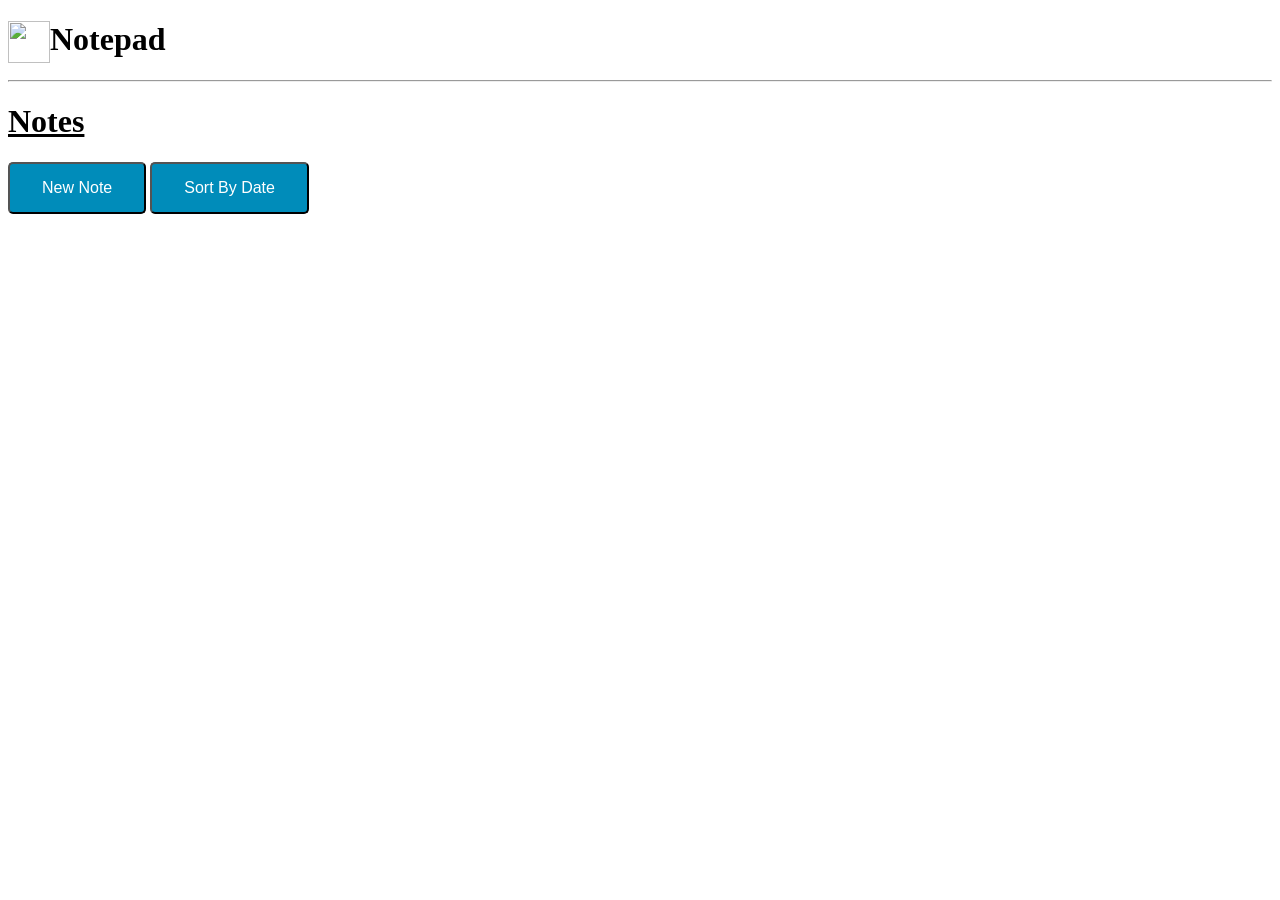
==== notepad/app/index.html @ ea437b5b "bug fixed" ====
<!doctype html>
<html>
    <head>
		<!-- css link-->
		<link rel="stylesheet" type="text/css" href="styles/notepad.css">
		<!--change the tab image to a notepad-->
		<link rel="icon" href="https://lh3.ggpht.com/bheuhKKEmExpdeuE0muihqWCzzSXLfHWbBbYl7MfYYzaol3BKLs3MAu61g2ig3cHNh4=s180"/>
  	<!--tab title-->
        <title>Notepad</title>
    </head>
    <body>
        <!--logo and name-->
        <!--since I can't align image and H1 I changed the p tag to h1 using css-->
		<p style="display: block;
        font-size: 2em;
        margin-top: 0.67em;
        margin-bottom: 0.67em;
        margin-left: 0;
        margin-right: 0;
        font-weight: bold">
        <!--Word after the image-->
        Notepad
			<!--image link-->
			<img src="https://lh3.ggpht.com/bheuhKKEmExpdeuE0muihqWCzzSXLfHWbBbYl7MfYYzaol3BKLs3MAu61g2ig3cHNh4=s180"width="42" height="42" align="left">
		</p>
  		<hr/>
  		<h1>
  			<u>Notes</u>
  		</h1>
        <!--where the entered note will be found-->
      	<div class="btn-group" id="note1" style="display:none">
      		<button id="title1" style="padding: 12px 100px;"></button>
      		<button onclick="view1()" style="padding:12px;">View</button>
      		<button onclick="edit1()" style="padding:12px;">Edit</button>
      		<button onclick="deletenote1()" style="padding:12px;">Delete</button>
            <p id="date1"></p>
    	</div>
    		<!--note2-->
    	<div class="btn-group" id="note2" style="display:none">
      		<button id="title2" style="padding: 12px 100px;"></button>
      		<button onclick="view2()" style="padding:12px;">View</button>
      		<button onclick="edit2()" style="padding:12px;">Edit</button>
      		<button onclick="deletenote2()" style="padding:12px;">Delete</button>
            <p id="date2"></p>
    	</div>
    		<!--note3-->
    	<div class="btn-group" id="note3" style="display:none">
      		<button id="title3" style="padding: 12px 100px;"></button>
      		<button onclick="view3()" style="padding:12px;">View</button>
      		<button onclick="edit3()" style="padding:12px;">Edit</button>
    		<button onclick="deletenote3()" style="padding:12px;">Delete</button>
            <p id="date3"></p>
        </div>
        <!--note4-->
        <div class="btn-group" id="note4" style="display:none">
            <button id="title4" style="padding: 12px 100px;"></button>
            <button onclick="view4()" style="padding:12px;">View</button>
            <button onclick="edit4()" style="padding:12px;">Edit</button>
            <button onclick="deletenote4()" style="padding:12px;">Delete</button>
            <p id="date4"></p>
        </div>
         <!--note5-->
        <div class="btn-group" id="note5" style="display:none">
            <button id="title5" style="padding: 12px 100px;"></button>
            <button onclick="view5()" style="padding:12px;">View</button>
            <button onclick="edit5()" style="padding:12px;">Edit</button>
            <button onclick="deletenote5()" style="padding:12px;">Delete</button>
            <p id="date5"></p>
        </div>
      	 <!--note6-->
        <div class="btn-group" id="note6" style="display:none">
            <button id="title6" style="padding: 12px 100px;"></button>
            <button onclick="view6()" style="padding:12px;">View</button>
            <button onclick="edit6()" style="padding:12px;">Edit</button>
            <button onclick="deletenote6()" style="padding:12px;">Delete</button>
            <p id="date6"></p>
        </div>
             <!--note7-->
        <div class="btn-group" id="note7" style="display:none">
            <button id="title7" style="padding: 12px 100px;"></button>
            <button onclick="view7()" style="padding:12px;">View</button>
            <button onclick="edit7()" style="padding:12px;">Edit</button>
            <button onclick="deletenote7()" style="padding:12px;">Delete</button>
            <p id="date7"></p>
        </div>
             <!--note8-->
        <div class="btn-group" id="note8" style="display:none">
            <button id="title8" style="padding: 12px 100px;"></button>
            <button onclick="view8()" style="padding:12px;">View</button>
            <button onclick="edit8()" style="padding:12px;">Edit</button>
            <button onclick="deletenote8()" style="padding:12px;">Delete</button>
            <p id="date8"></p>
        </div>
         <!--note9-->
        <div class="btn-group" id="note9" style="display:none">
            <button id="title9" style="padding: 12px 100px;"></button>
            <button onclick="view9()" style="padding:12px;">View</button>
            <button onclick="edit9()" style="padding:12px;">Edit</button>
            <button onclick="deletenote9()" style="padding:12px;">Delete</button>
            <p id="date9"></p>
        </div>
         <!--note10-->
        <div class="btn-group" id="note10" style="display:none">
            <button id="title10" style="padding: 12px 100px;"></button>
            <button onclick="view10()" style="padding:12px;">View</button>
            <button onclick="edit10()" style="padding:12px;">Edit</button>
            <button onclick="deletenote10()" style="padding:12px;">Delete</button>
            <p id="date10"></p>
        </div>
        <div class="btn-group" id="newsort">
            <button id="createnote">New Note</button>
            <button id="sort">Sort By Date</button>
        </div>
        <!--where the place you can enter your note will be-->
      	<div id="newnote" style="display:none">
			<br/>
			Title:
			<br/>
            <textarea 
            cols="20" 
            rows="1"
            type="text" 
            id="titleenter">
            </textarea>
			<br/>
			<br/>
			Note:
			<br/>
			<textarea 
			cols="40" 
            rows="5"
            type="text" 
            id="noteenter">  
            </textarea>
            <br/>
            <br/>
			<button id="save">Save</button>
        </div>
        <script type="text/javascript" src="scripts/jquery.min.js"></script>
        <script type="text/javascript" src="scripts/notepad.js"></script>
    </body>
</html>
---- notepad/app/styles/notepad.css ----
button {
	background-color: #008CBA;
    border-radius: 5px;
    color: white;
    padding: 15px 32px;
    text-align: center;
    font-size: 16px;    
}
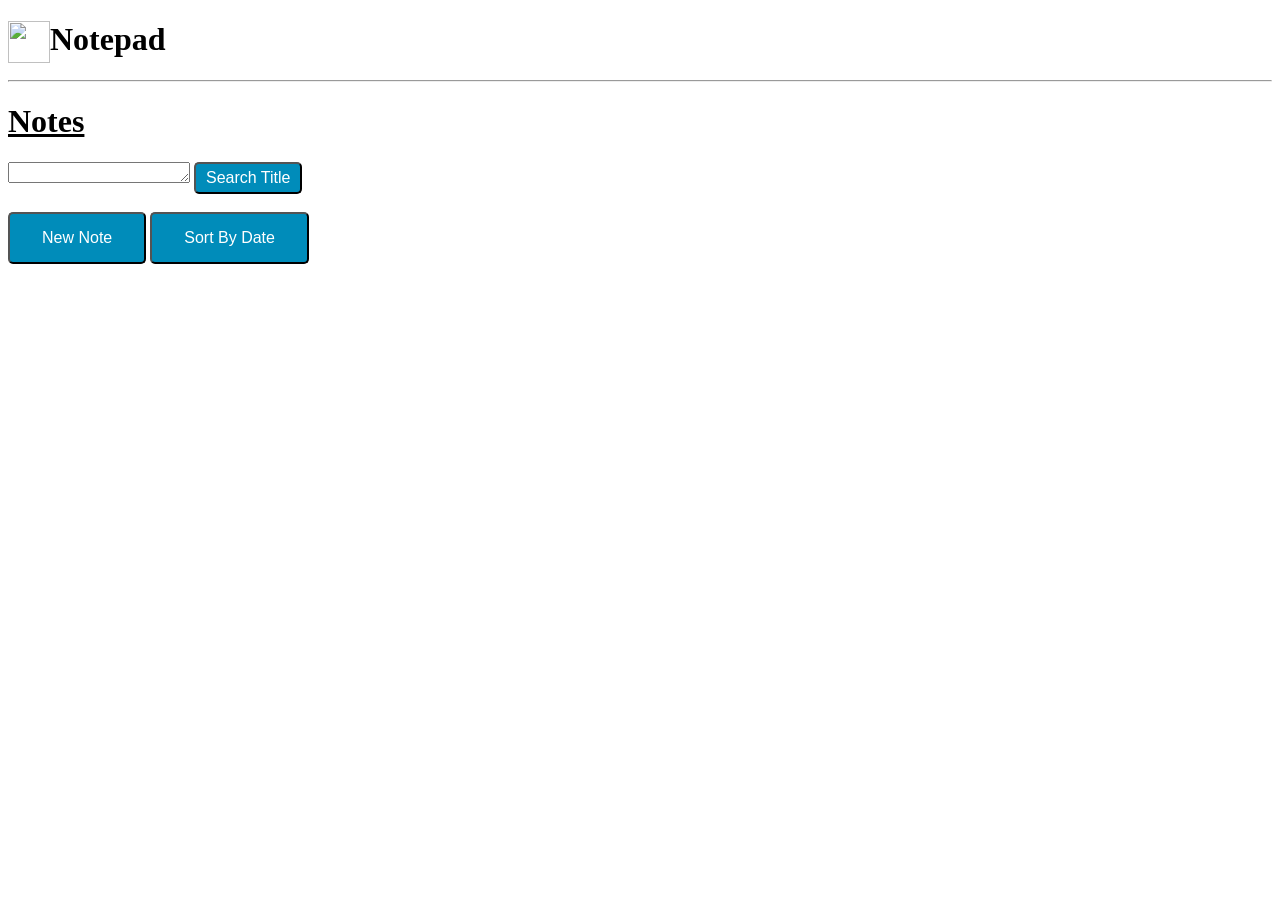
==== commit 1a9af944: "update" ====
--- a/notepad/app/index.html
+++ b/notepad/app/index.html
@@ -27,6 +27,18 @@
   		<h1>
   			<u>Notes</u>
   		</h1>
+        <!--search bar-->
+        <textarea 
+        cols="20" 
+        rows="1"
+        type="text" 
+        id="searchenter">
+        </textarea>
+        <button onclick="search()" style="padding: 5px 10px;">Search Title</button>
+        <button onclick="cancelsearch()" style="display:none">Cancel
+        </button>
+        <br/>
+        <br/>
         <!--where the entered note will be found-->
       	<div class="btn-group" id="note1" style="display:none">
       		<button id="title1" style="padding: 12px 100px;"></button>
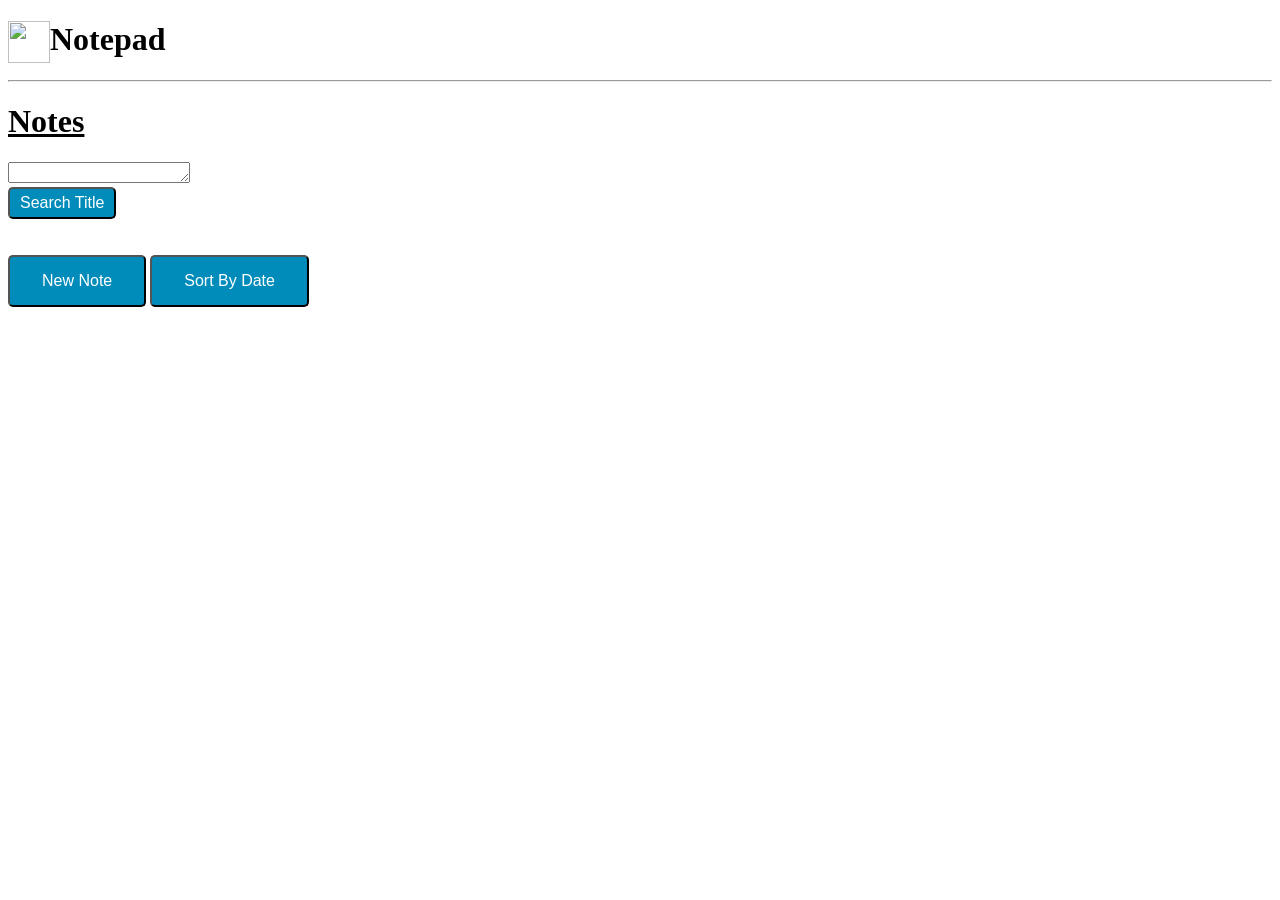
==== commit a8fa9fbf: "update" ====
--- a/notepad/app/index.html
+++ b/notepad/app/index.html
@@ -32,11 +32,12 @@
         cols="20" 
         rows="1"
         type="text" 
-        id="searchenter">
-        </textarea>
+        id="searchenter"></textarea>
+        <div class="btn-group">
         <button onclick="search()" style="padding: 5px 10px;">Search Title</button>
-        <button onclick="cancelsearch()" style="display:none">Cancel
+        <button onclick="cancelsearch()" id="cancel" style="display:none; padding: 5px 10px;">Reset Search
         </button>
+        </div>       
         <br/>
         <br/>
         <!--where the entered note will be found-->
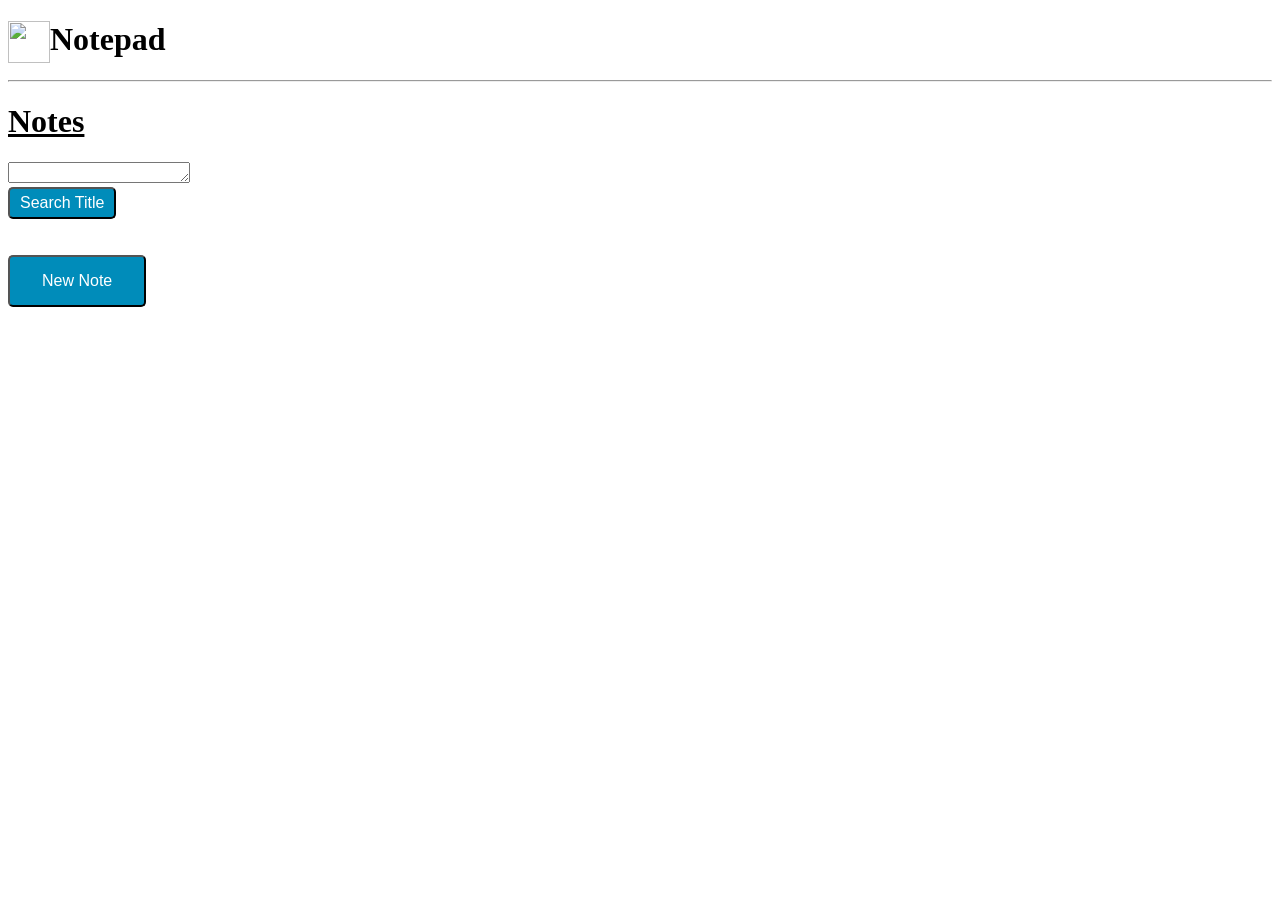
==== commit 48e28898: "update" ====
--- a/notepad/app/index.html
+++ b/notepad/app/index.html
@@ -41,30 +41,54 @@
         <br/>
         <br/>
         <!--where the entered note will be found-->
-      	<div class="btn-group" id="note1" style="display:none">
-      		<button id="title1" style="padding: 12px 100px;"></button>
-      		<button onclick="view1()" style="padding:12px;">View</button>
-      		<button onclick="edit1()" style="padding:12px;">Edit</button>
-      		<button onclick="deletenote1()" style="padding:12px;">Delete</button>
-            <p id="date1"></p>
+      	<div class="btn-group" id="note10" style="display:none">
+      		<button id="title10" style="padding: 12px 100px;"></button>
+      		<button onclick="view10()" style="padding:12px;">View</button>
+      		<button onclick="edit10()" style="padding:12px;">Edit</button>
+      		<button onclick="deletenote10()" style="padding:12px;">Delete</button>
+            <p id="date10"></p>
     	</div>
-    		<!--note2-->
-    	<div class="btn-group" id="note2" style="display:none">
-      		<button id="title2" style="padding: 12px 100px;"></button>
-      		<button onclick="view2()" style="padding:12px;">View</button>
-      		<button onclick="edit2()" style="padding:12px;">Edit</button>
-      		<button onclick="deletenote2()" style="padding:12px;">Delete</button>
-            <p id="date2"></p>
+    		<!--note9-->
+    	<div class="btn-group" id="note9" style="display:none">
+      		<button id="title9" style="padding: 12px 100px;"></button>
+      		<button onclick="view9()" style="padding:12px;">View</button>
+      		<button onclick="edit9()" style="padding:12px;">Edit</button>
+      		<button onclick="deletenote9()" style="padding:12px;">Delete</button>
+            <p id="date9"></p>
     	</div>
-    		<!--note3-->
-    	<div class="btn-group" id="note3" style="display:none">
-      		<button id="title3" style="padding: 12px 100px;"></button>
-      		<button onclick="view3()" style="padding:12px;">View</button>
-      		<button onclick="edit3()" style="padding:12px;">Edit</button>
-    		<button onclick="deletenote3()" style="padding:12px;">Delete</button>
-            <p id="date3"></p>
+    		<!--note8-->
+    	<div class="btn-group" id="note8" style="display:none">
+      		<button id="title8" style="padding: 12px 100px;"></button>
+      		<button onclick="view8()" style="padding:12px;">View</button>
+      		<button onclick="edit8()" style="padding:12px;">Edit</button>
+    		<button onclick="deletenote8()" style="padding:12px;">Delete</button>
+            <p id="date8"></p>
         </div>
-        <!--note4-->
+        <!--note7-->
+        <div class="btn-group" id="note7" style="display:none">
+            <button id="title7" style="padding: 12px 100px;"></button>
+            <button onclick="view7()" style="padding:12px;">View</button>
+            <button onclick="edit7()" style="padding:12px;">Edit</button>
+            <button onclick="deletenote7()" style="padding:12px;">Delete</button>
+            <p id="date7"></p>
+        </div>
+         <!--note6-->
+                <div class="btn-group" id="note6" style="display:none">
+            <button id="title6" style="padding: 12px 100px;"></button>
+            <button onclick="view6()" style="padding:12px;">View</button>
+            <button onclick="edit6()" style="padding:12px;">Edit</button>
+            <button onclick="deletenote6()" style="padding:12px;">Delete</button>
+            <p id="date6"></p>
+        </div>
+        <!--note5-->
+        <div class="btn-group" id="note5" style="display:none">
+            <button id="title5" style="padding: 12px 100px;"></button>
+            <button onclick="view5()" style="padding:12px;">View</button>
+            <button onclick="edit5()" style="padding:12px;">Edit</button>
+            <button onclick="deletenote5()" style="padding:12px;">Delete</button>
+            <p id="date5"></p>
+        </div>
+         <!--note4-->
         <div class="btn-group" id="note4" style="display:none">
             <button id="title4" style="padding: 12px 100px;"></button>
             <button onclick="view4()" style="padding:12px;">View</button>
@@ -72,57 +96,32 @@
             <button onclick="deletenote4()" style="padding:12px;">Delete</button>
             <p id="date4"></p>
         </div>
-         <!--note5-->
-        <div class="btn-group" id="note5" style="display:none">
-            <button id="title5" style="padding: 12px 100px;"></button>
-            <button onclick="view5()" style="padding:12px;">View</button>
-            <button onclick="edit5()" style="padding:12px;">Edit</button>
-            <button onclick="deletenote5()" style="padding:12px;">Delete</button>
-            <p id="date5"></p>
+             <!--note3-->
+        <div class="btn-group" id="note3" style="display:none">
+            <button id="title3" style="padding: 12px 100px;"></button>
+            <button onclick="view3()" style="padding:12px;">View</button>
+            <button onclick="edit3()" style="padding:12px;">Edit</button>
+            <button onclick="deletenote3()" style="padding:12px;">Delete</button>
+            <p id="date3"></p>
         </div>
-      	 <!--note6-->
-        <div class="btn-group" id="note6" style="display:none">
-            <button id="title6" style="padding: 12px 100px;"></button>
-            <button onclick="view6()" style="padding:12px;">View</button>
-            <button onclick="edit6()" style="padding:12px;">Edit</button>
-            <button onclick="deletenote6()" style="padding:12px;">Delete</button>
-            <p id="date6"></p>
+         <!--note2-->
+        <div class="btn-group" id="note2" style="display:none">
+            <button id="title2" style="padding: 12px 100px;"></button>
+            <button onclick="view2()" style="padding:12px;">View</button>
+            <button onclick="edit2()" style="padding:12px;">Edit</button>
+            <button onclick="deletenote2()" style="padding:12px;">Delete</button>
+            <p id="date2"></p>
         </div>
-             <!--note7-->
-        <div class="btn-group" id="note7" style="display:none">
-            <button id="title7" style="padding: 12px 100px;"></button>
-            <button onclick="view7()" style="padding:12px;">View</button>
-            <button onclick="edit7()" style="padding:12px;">Edit</button>
-            <button onclick="deletenote7()" style="padding:12px;">Delete</button>
-            <p id="date7"></p>
-        </div>
-             <!--note8-->
-        <div class="btn-group" id="note8" style="display:none">
-            <button id="title8" style="padding: 12px 100px;"></button>
-            <button onclick="view8()" style="padding:12px;">View</button>
-            <button onclick="edit8()" style="padding:12px;">Edit</button>
-            <button onclick="deletenote8()" style="padding:12px;">Delete</button>
-            <p id="date8"></p>
-        </div>
-         <!--note9-->
-        <div class="btn-group" id="note9" style="display:none">
-            <button id="title9" style="padding: 12px 100px;"></button>
-            <button onclick="view9()" style="padding:12px;">View</button>
-            <button onclick="edit9()" style="padding:12px;">Edit</button>
-            <button onclick="deletenote9()" style="padding:12px;">Delete</button>
-            <p id="date9"></p>
-        </div>
-         <!--note10-->
-        <div class="btn-group" id="note10" style="display:none">
-            <button id="title10" style="padding: 12px 100px;"></button>
-            <button onclick="view10()" style="padding:12px;">View</button>
-            <button onclick="edit10()" style="padding:12px;">Edit</button>
-            <button onclick="deletenote10()" style="padding:12px;">Delete</button>
-            <p id="date10"></p>
+         <!--note1-->
+        <div class="btn-group" id="note1" style="display:none">
+            <button id="title1" style="padding: 12px 100px;"></button>
+            <button onclick="view1()" style="padding:12px;">View</button>
+            <button onclick="edit1()" style="padding:12px;">Edit</button>
+            <button onclick="deletenote1()" style="padding:12px;">Delete</button>
+            <p id="date1"></p>
         </div>
         <div class="btn-group" id="newsort">
             <button id="createnote">New Note</button>
-            <button id="sort">Sort By Date</button>
         </div>
         <!--where the place you can enter your note will be-->
       	<div id="newnote" style="display:none">
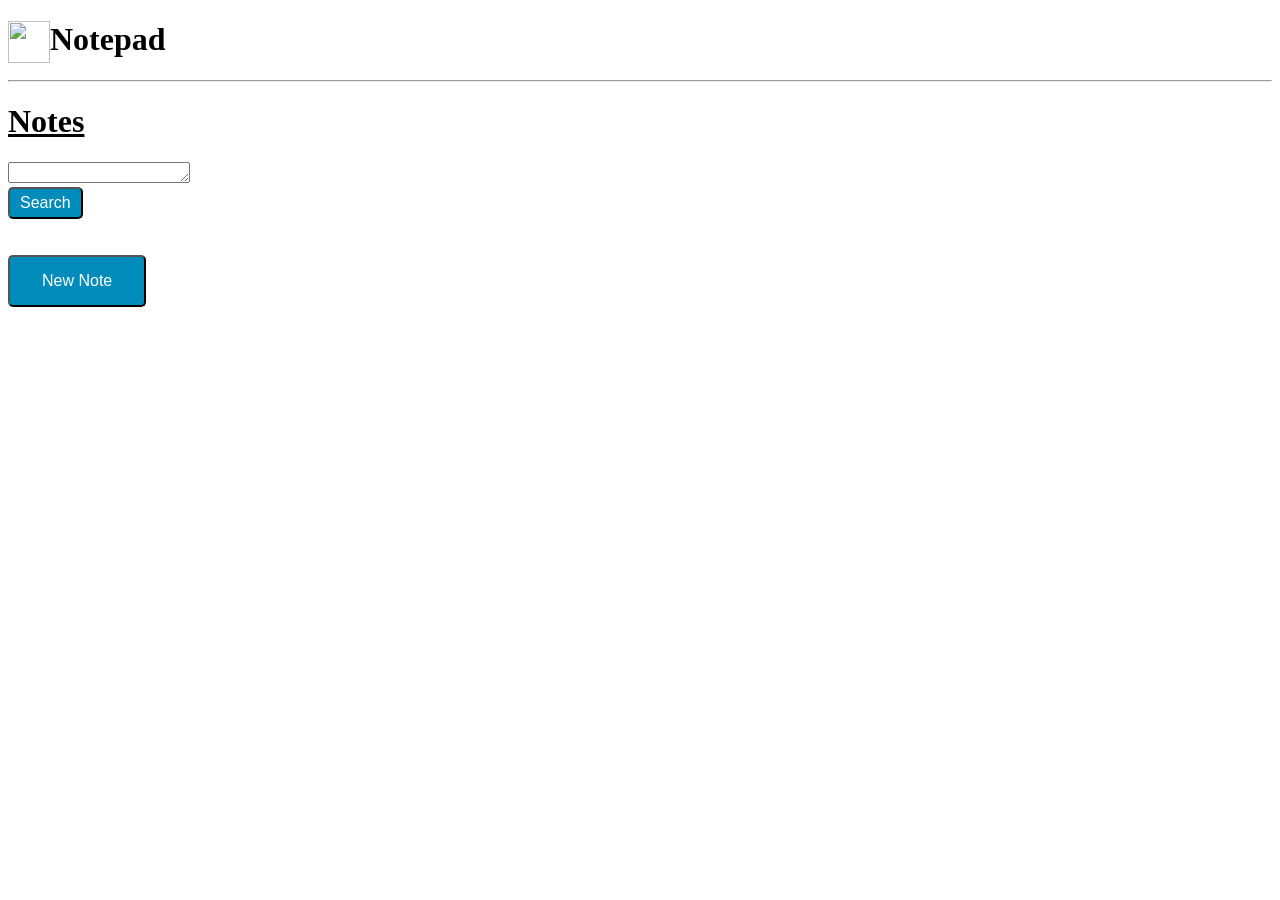
==== commit 26084a7f: "update" ====
--- a/notepad/app/index.html
+++ b/notepad/app/index.html
@@ -34,7 +34,7 @@
         type="text" 
         id="searchenter"></textarea>
         <div class="btn-group">
-        <button onclick="search()" style="padding: 5px 10px;">Search Title</button>
+        <button onclick="search()" style="padding: 5px 10px;">Search</button>
         <button onclick="cancelsearch()" id="cancel" style="display:none; padding: 5px 10px;">Reset Search
         </button>
         </div>       
